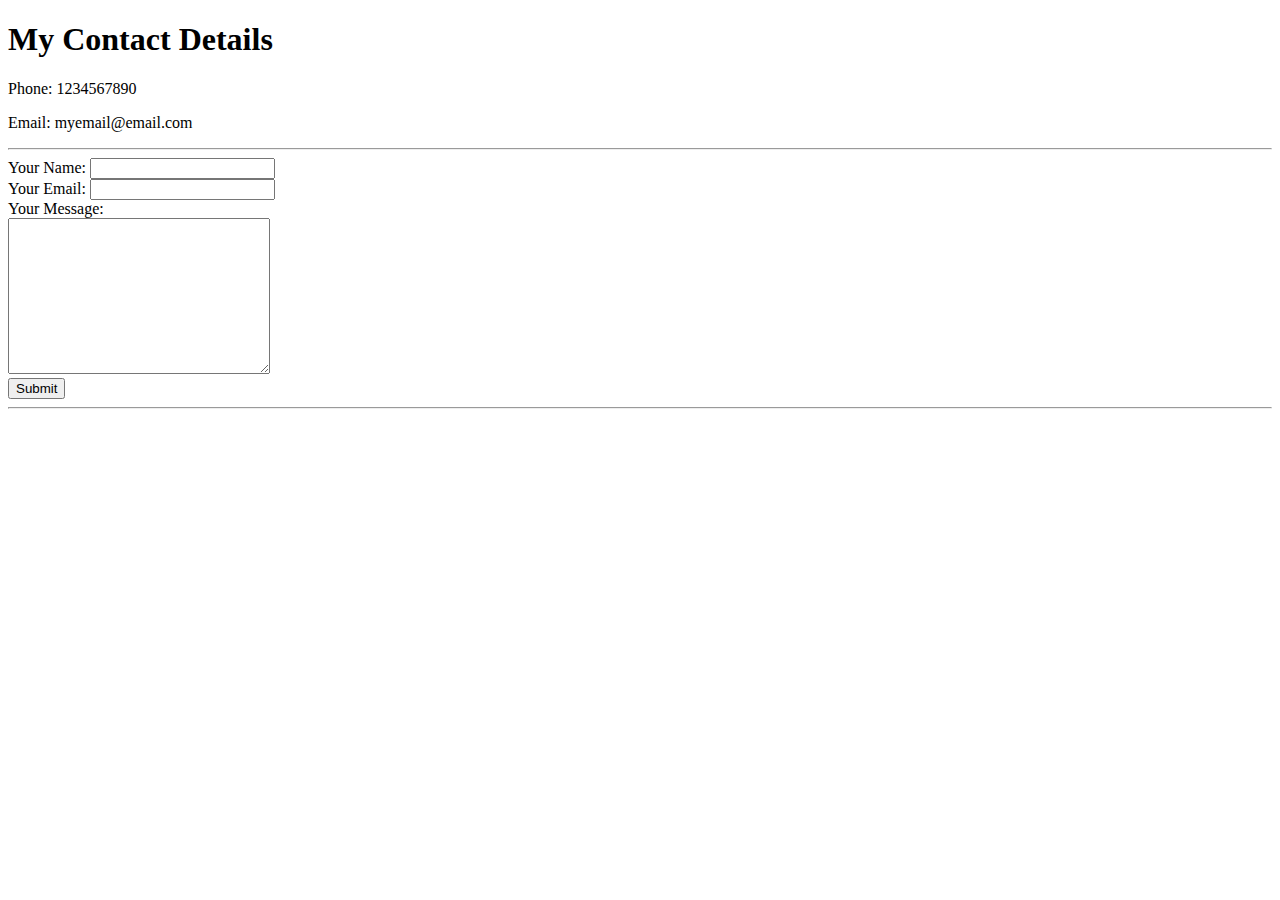
==== contact-me.html @ b465906a "Add initial CV website files" ====
<!DOCTYPE html>
<html lang="en" dir="ltr">

<head>
  <meta charset="utf-8">
  <title>Contact Me</title>
  <!-- <link rel="stylesheet" href="css/styles.css"> -->
</head>

<body>
  <h1>My Contact Details</h1>
  <p>Phone: 1234567890</p>
  <p>Email: myemail@email.com</p>

  <hr>

  <form action="mailto:info@njconsultants.com" method="post" enctype="text/plain">
    <label>Your Name:</label>
    <input type="text" name="YourName" value"">
    <br>
    <label>Your Email:</label>
    <input type="email" name="YourEmail" value="">
    <br>
    <label>Your Message:</label><br>
    <textarea name="YourMessage" rows="10" cols="30"></textarea>
    <br>
    <input type="submit" name="">


  </form>



  <hr>


</body>

</html>
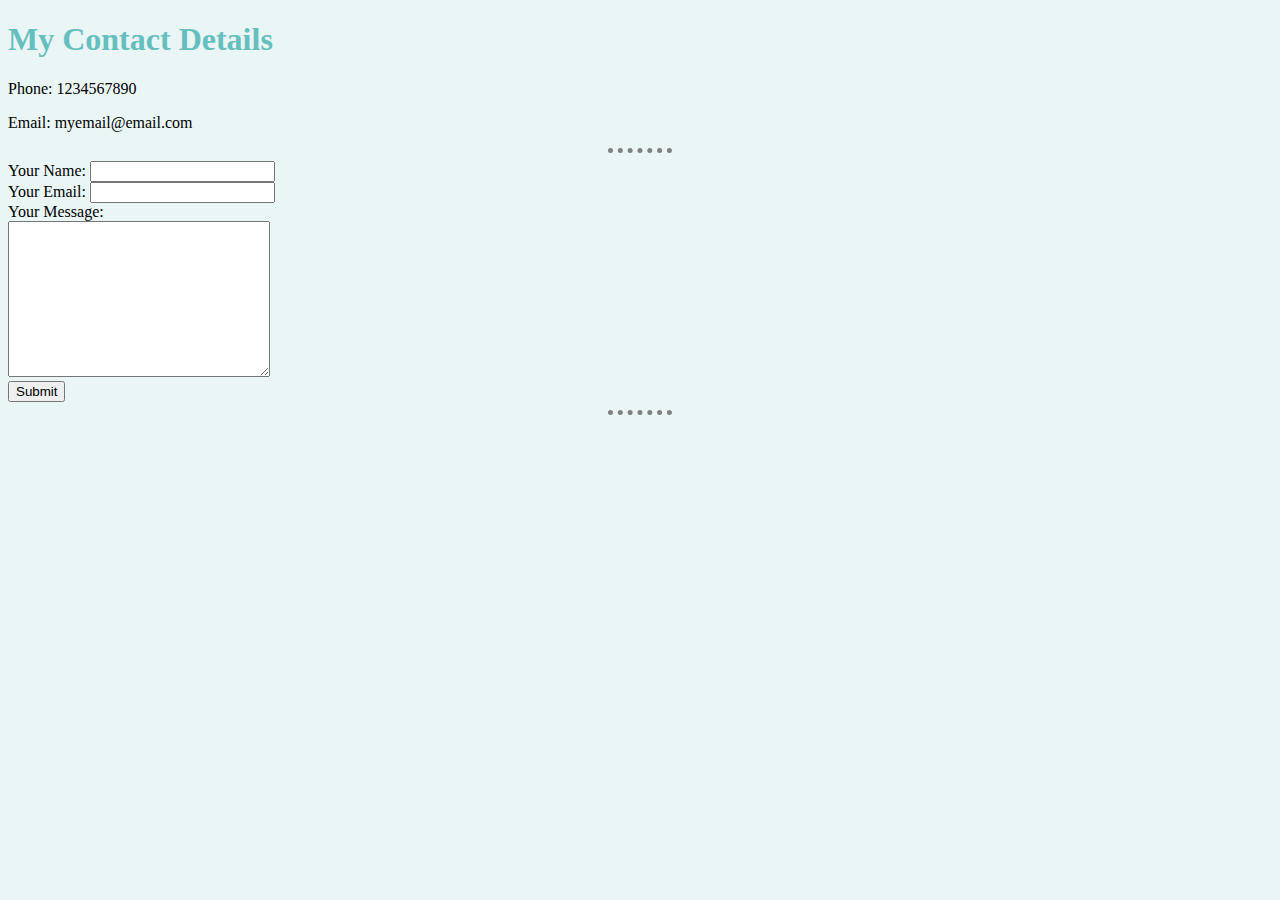
==== commit b94903a7: "Add files via upload" ====
--- a/contact-me.html
+++ b/contact-me.html
@@ -4,7 +4,7 @@
 <head>
   <meta charset="utf-8">
   <title>Contact Me</title>
-  <!-- <link rel="stylesheet" href="css/styles.css"> -->
+  <link rel="stylesheet" href="css/styles.css">
 </head>
 
 <body>
--- a/css/styles.css
+++ b/css/styles.css
@@ -0,0 +1,16 @@
+
+  body {
+    background-color: #EAF6F6;
+  }
+
+  hr {
+    border-style: none;
+    border-top-style: dotted;
+    border-color: grey;
+    border-width: 5px;
+    width: 5%;
+  }
+
+  h1, h3 {
+    color: #66BFBF;
+  }
